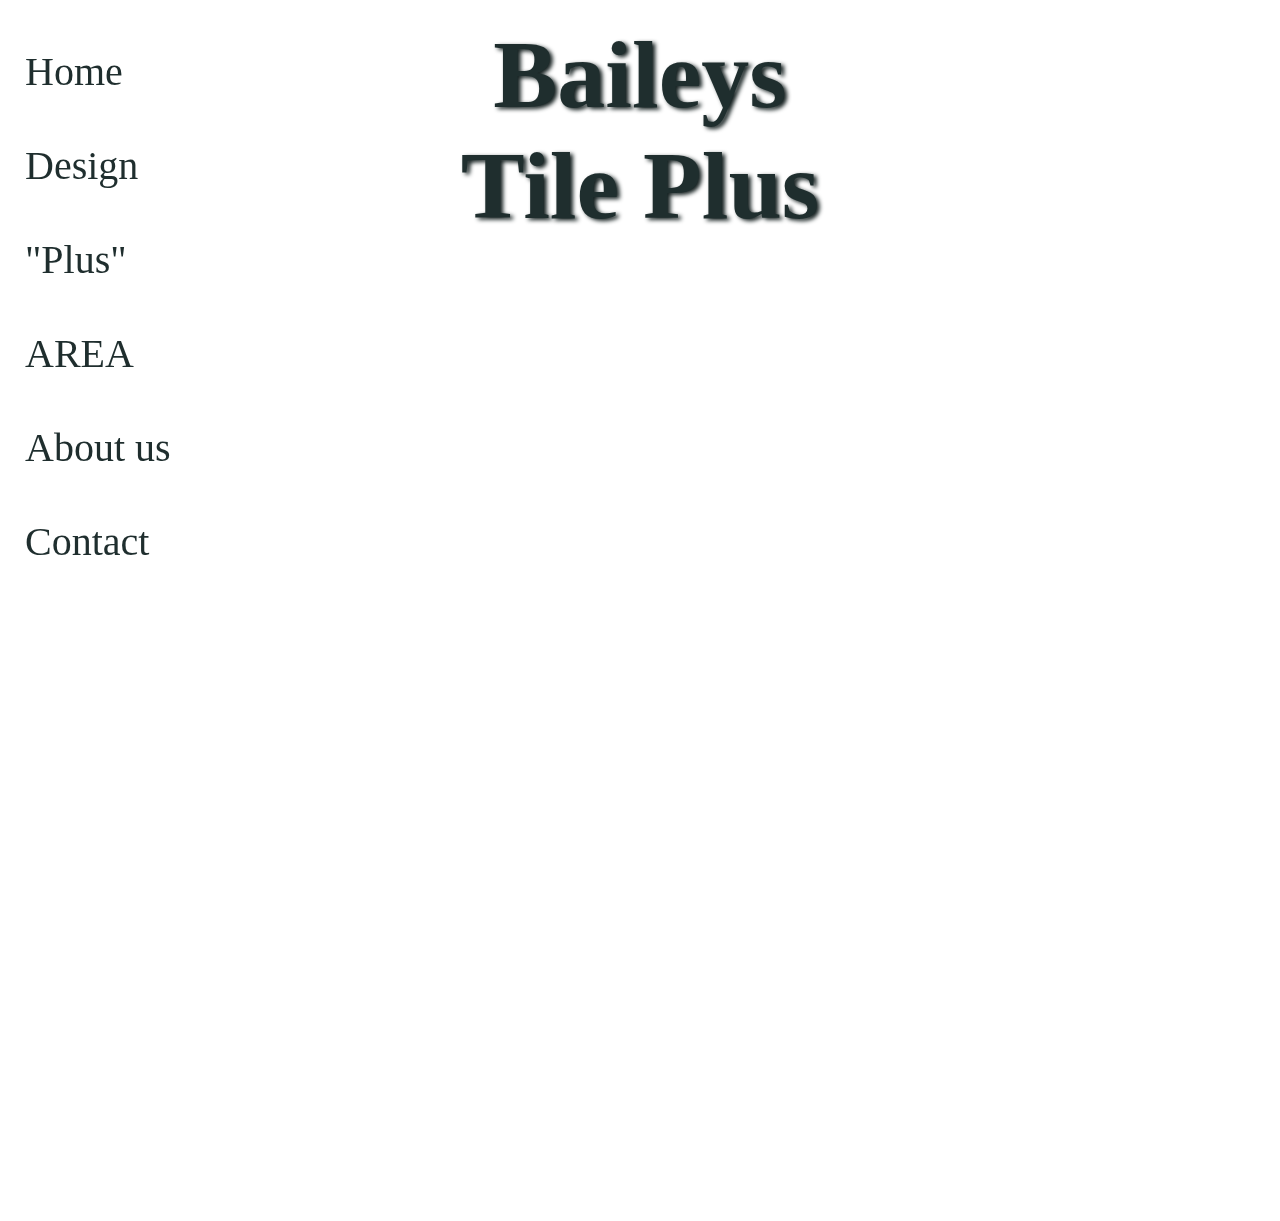
==== area.html @ 72334f84 "Create area.html" ====
<!DOCTYPE html>
<html>
  <meta name="viewport" content="width=device-width, initial-scale=1.0">
  <link href="main.css" rel="stylesheet">
  <body>
  <h1> Baileys<div>Tile Plus </h1>
<div class="sidenav">
        <a class="navbottons" href="index.html">Home</a>
        <a class="navbottons" href="design.html">Design</a>
        <a class="navbottons" href="plus.html">"Plus"</a>
        <a class="navbottons" href="area.html">AREA</a>
        <a class="navbottons" href="aboutus.html">About us</a>
        <a class="navbottons" href="contact.html">Contact</a>
      </div>
    <iframe class="henderson" src="https://www.google.com/maps/embed?pb=!1m14!1m12!1m3!1d40630.01384439151!2d-88.64374683481644!3d35.440944205516736!2m3!1f0!2f0!3f0!3m2!1i1024!2i768!4f13.1!5e0!3m2!1sen!2sus!4v1552492155839" width="600" height="450" frameborder="0" style="border:0" allowfullscreen></iframe>
    <iframe class="jackson" src="https://www.google.com/maps/embed?pb=!1m14!1m12!1m3!1d127836.05248338412!2d-88.7864375505886!3d35.62833624372581!2m3!1f0!2f0!3f0!3m2!1i1024!2i768!4f13.1!5e0!3m2!1sen!2sus!4v1552576686079" width="600" height="450" frameborder="0" style="border:0" allowfullscreen></iframe>
  </body>
</html>
---- main.css ----
body  {
  background-image: url("http://nextsoft21.com/wp-content/uploads/ktz/kitchen-floor-tiles-texture-kitchen-floor-tiles-texture-tile-floor-seamless-kitchen-tile-texture-seamless-kitchen-tile-1024-x-1024-355n17l2rkfqgozvh34fsw.jpg");
  background-repeat: fill;
}

h1  {
  text-align: center;
  font-size: 7.5vw;
  margin-top: 1.5%;
  color: #1f2e2e;
  text-shadow: 3px 1.5px 4px #141f1f;
}

h2  {
  text-align: center;
  font-size: 3vw;
  color: #1f2e2e;
  Background-color: grey;
  width: 40vw;
  margin-left: 32.3%;
}

h3  {
  text-align: center;
  color: #1f2e2e;
  font-size: 1.5vw;
  width: 41.67vw;
  margin-left: 32.3%;
  Background-color: grey;
}

ul  {
  font-size: .3086vw;
}

.sidenav  {
  height: 100%;
  width: 18.432vw;
  position: fixed;
  z-index: 1;
  top: 0;
  left: 0;
  overflow-x: hidden;
  padding-top: 20px;
}

.sidenav a  {
  padding: 28px 25px  19px  25px;
  font-size: 40px;
  color: #1f2e2e;
  display: block;
  transition: 0.35s;
  text-decoration: none;
}

a.navbottons:hover  {
  background-color: grey;
  color: #fff9e2;
  text-decoration: none;
  cursor: default; 
  
}
.design  {
  width: 750px;
  height: 750px;
  margin-left: 29.75%;
  color: transparent;
}

.design1  {
  width: 750px;
  height: 750px;
  margin-left: 29.75%;
  color: transparent;
  margin-top: 5%;
}

.henderson  {
  margin-left: 20%;
}

.jackson  {
  align: center;
}

.est  {
  background-color: transparent;
  text-align: center;
  font-size: 2vw;
}

p  {
  background-color: grey;
}

.st  {
  text-align: center;
  background-color: transparent;
  font-size: 2vw;
  margin-left: 25%;
  width: ;
}

.design2  {
  width: 1100px;
  height: 500px;
  margin-left: 22%;
  color: transparent;
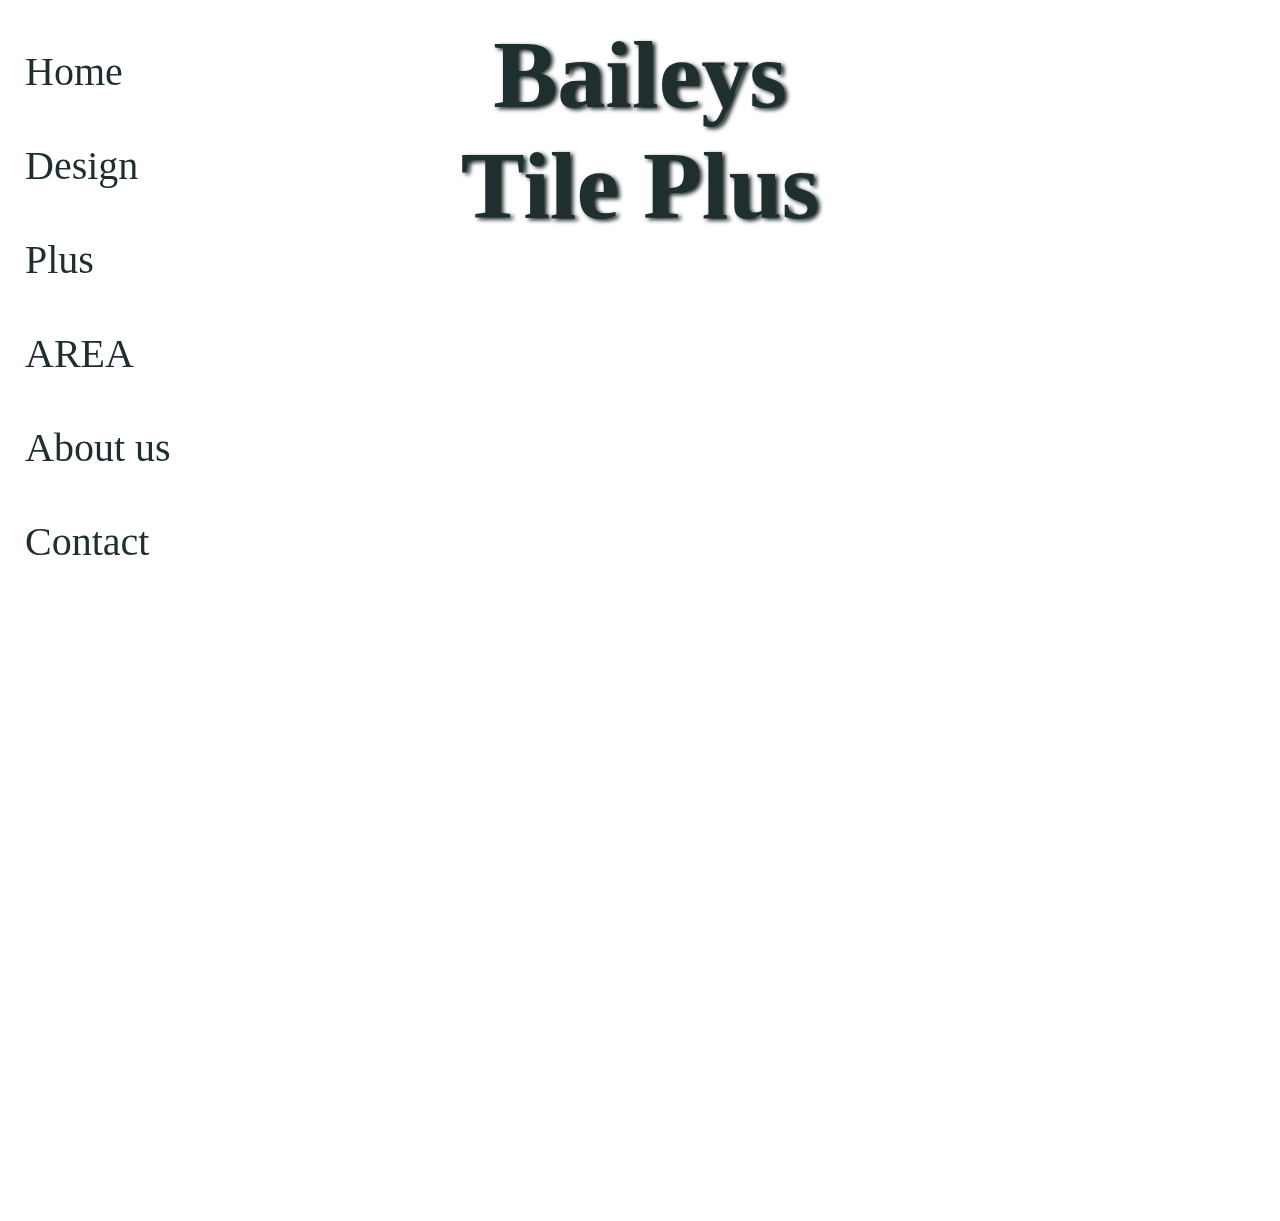
==== commit d1afc4ce: "Update area.html" ====
--- a/area.html
+++ b/area.html
@@ -7,7 +7,7 @@
 <div class="sidenav">
         <a class="navbottons" href="index.html">Home</a>
         <a class="navbottons" href="design.html">Design</a>
-        <a class="navbottons" href="plus.html">"Plus"</a>
+        <a class="navbottons" href="plus.html">Plus</a>
         <a class="navbottons" href="area.html">AREA</a>
         <a class="navbottons" href="aboutus.html">About us</a>
         <a class="navbottons" href="contact.html">Contact</a>
--- a/main.css
+++ b/main.css
@@ -17,7 +17,7 @@
   color: #1f2e2e;
   Background-color: grey;
   width: 40vw;
-  margin-left: 32.3%;
+  margin-left: 29.3vw;
 }
 
 h3  {
@@ -25,7 +25,7 @@
   color: #1f2e2e;
   font-size: 1.5vw;
   width: 41.67vw;
-  margin-left: 32.3%;
+  margin-left: 27.5vw;
   Background-color: grey;
 }
 
@@ -76,33 +76,36 @@
 }
 
 .henderson  {
-  margin-left: 20%;
-}
-
-.jackson  {
-  align: center;
+  margin-left: 19.5vw;
 }
 
 .est  {
   background-color: transparent;
   text-align: center;
-  font-size: 2vw;
+  font-size: 2.4vw;
 }
 
 p  {
-  background-color: grey;
-}
-
-.st  {
   text-align: center;
+  margin-left: 27vw;
   background-color: transparent;
-  font-size: 2vw;
-  margin-left: 25%;
-  width: ;
+  font-size: 2.4vw;
+  width: 50vw;
 }
 
 .design2  {
   width: 1100px;
   height: 500px;
-  margin-left: 22%;
+  margin-left: 19.4vw;
   color: transparent;
+} 
+
+.phone  {
+  font-size: 5vw;
+  text-align: center;
+}
+
+.email  {
+  font-size: 5vw;
+  text-align: center;
+}
